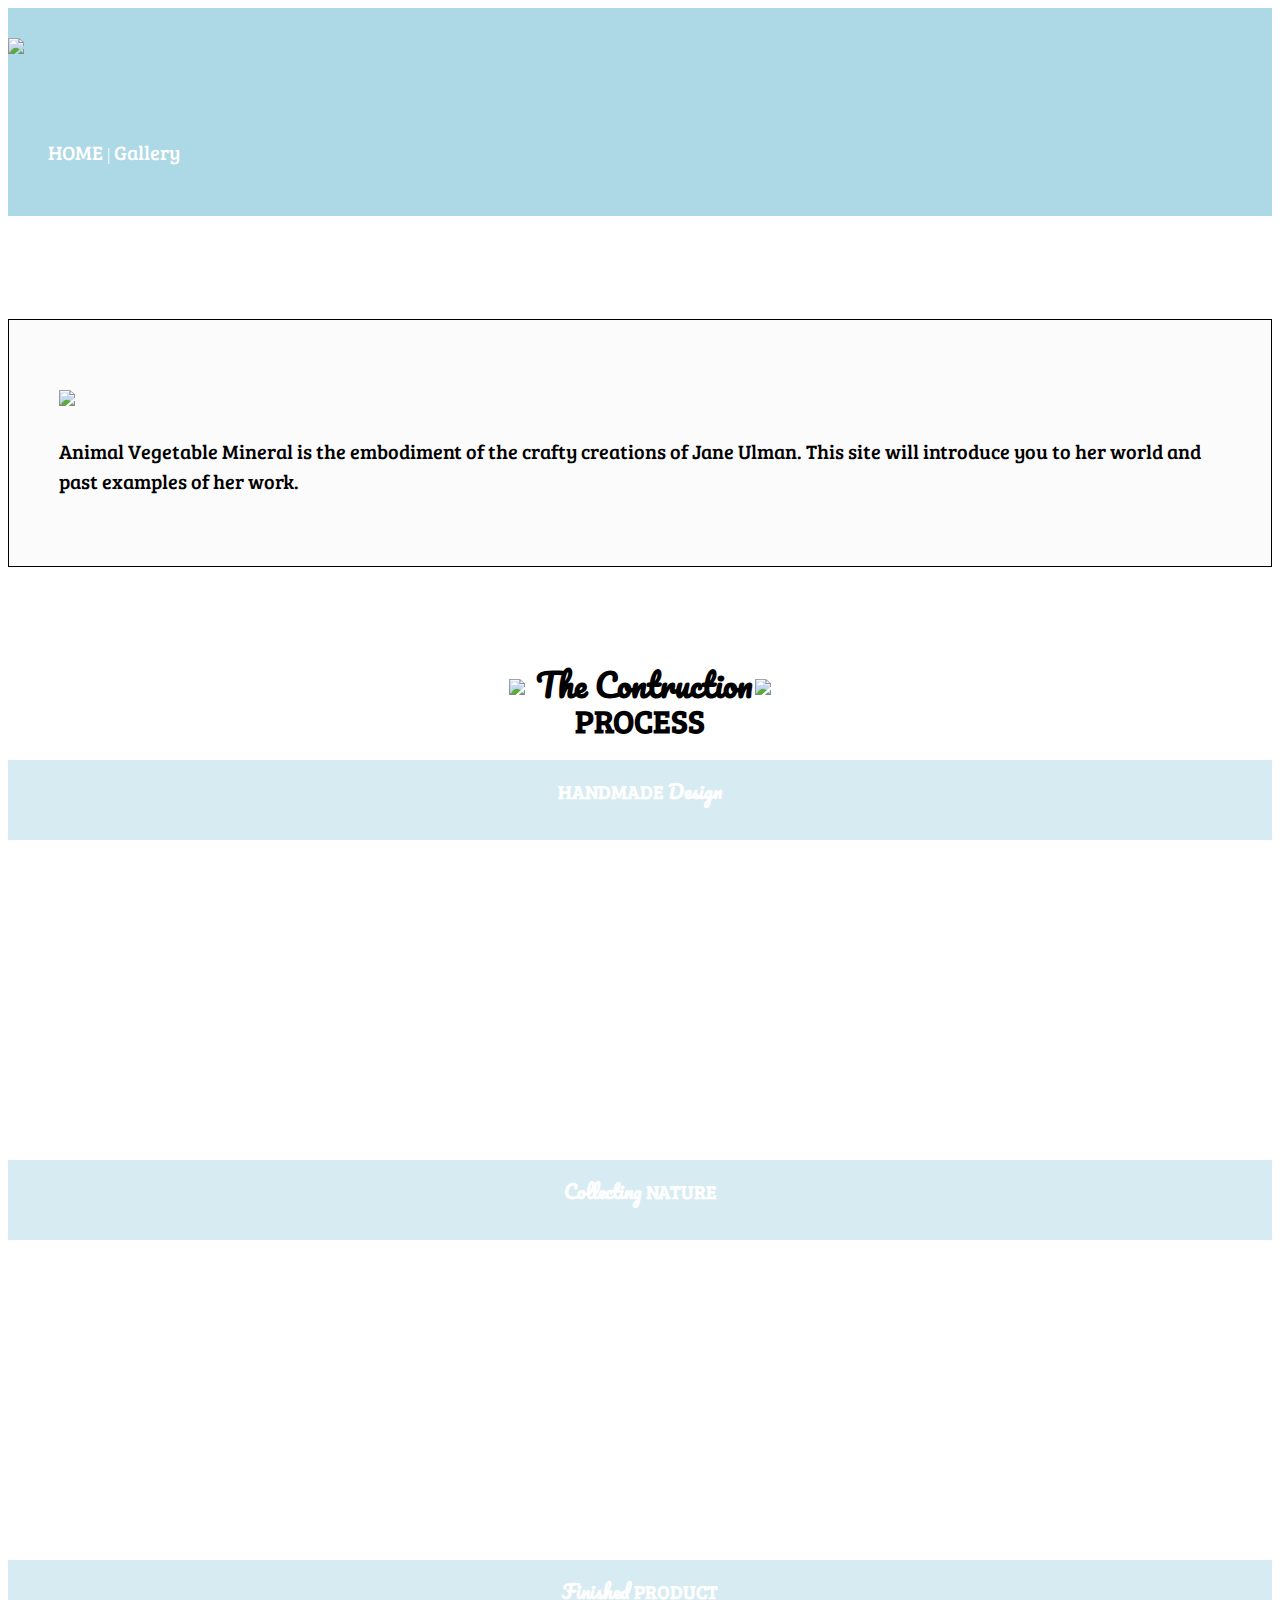
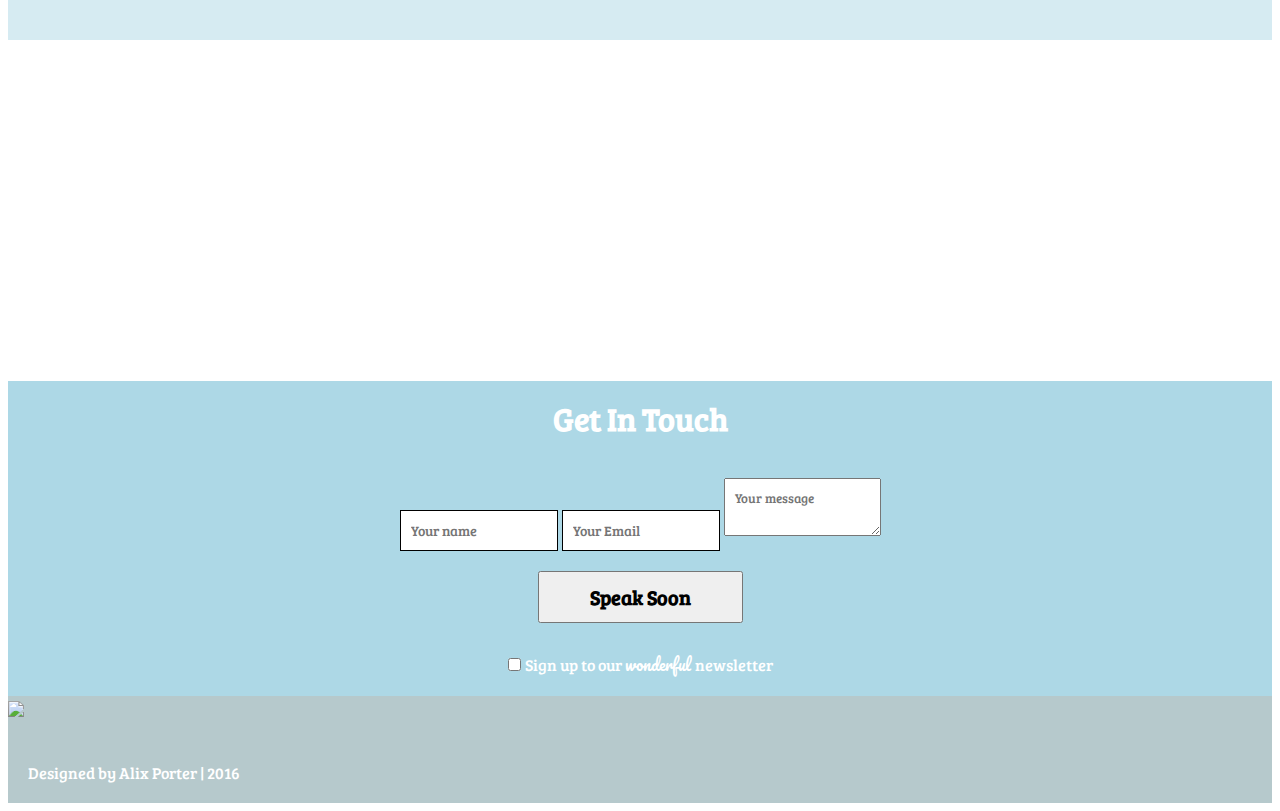
==== index.html @ ff23a639 "github changes" ====
<!doctype html>
<html>
	<head>
		<title>Animal Vegetable Mineral</title>

		<link rel="stylesheet" href="css/reset.css">
		<link rel="stylesheet" href="css/normalize.css">
		<link rel="stylesheet" href="css/bootstrap.css">
		<link href="http://fonts.googleapis.com/css?family=Bree+Serif|Pacifico" rel="stylesheet">
		<link rel="stylesheet" href="css/avm.css">
		<script src="http://ajax.googleapis.com/ajax/libs/jquery/2.2.4/jquery.min.js"></script>
		<script src="js/avm.js" type="text/javascript"></script>
	</head>
	<body>
		<header>
			<div class="container">
				<div class="row">
					<div class="col-sm-6">
						<img id="logo" src="images/logo-retina-light.png">
					</div>
					<div class="col-sm-3 col-sm-offset-3">
						<nav>
							<ul>
								<li class="capital"><a href="#">HOME</a></li>
								<span id="line">|</span>
								<li class="capital"><a href="AVMpage2.html">Gallery</a></li>
							</ul>
						</nav>
					</div>
				</div>
			</div>
		</header>
		<section id="randompic" onload="Randomize" class="clearfix">
			<div class="row">
				<div class="col-md-4 col-md-offset-7">
		 			<aside>
						<p id="profile">
							<img class="bauble1" src="images/fav1.png">
							<br>
							Animal Vegetable Mineral is the embodiment of the crafty creations of Jane Ulman. This site will introduce you to her world and past examples of her work.
						</p>
					</aside>
				</div>
			</div>
		</section>
		<section class="container" id="process">
			<h1><img class="bauble2" src="images/fav1.png"><span class="pacifico"> The Contruction</span><img class="bauble2" src="images/fav1.png"><br>PROCESS</h1>
		<div class="row">	
			<div class="col-xs-12 col-sm-4">
				<div class="construction state" id="handmade">
					<h3><span class="bree">HANDMADE</span><span class="pacifico"> Design</span></h3>
					<p class="state-full bree">All of the works displayed on this site are meticulously handmade by Jane.</p>
				</div>
			</div>
			<div class="col-xs-12 col-sm-4">
				<div class="construction state" id="collect">
					<h3><span class="pacifico">Collecting</span> <span class="bree">NATURE</span></h3>
					<p class="state-full bree">Hours are spent collecting and sorting the hoard of Australian native materials, extravagant ribbons and endless beads to establish the building blocks of each considered piece.</p>
				</div>
			</div>
			<div class="col-xs-12 col-sm-4">
				<div class="construction state" id="finished">
					<h3><span class="pacifico">Finished</span> <span class="bree">PRODUCT</span></h3>
					<p class="state-full bree">Many more hours are then spent constructing the works before the finished product comes to fruition.</p>
				</div>
			</div>
		</div>
		</section>
		<section id="contactform" class="clearfix color">
			<div class="container">
				<h1 class="bree" id="getintouch">Get In Touch</h1>
				<div class="row">
					<div class="col-md-6 col-md-offset-3"
						<form class="form-group" id="inputform" method="post" action="https://formspree.io/alixporter26@gmail.com">
							<input class="form-control bree" type="name" name="name" placeholder="Your name">
							<input class="form-control bree" type="email" required name="email" placeholder="Your Email">
							<textarea id="message" class="form-control bree" type="message" name="message" placeholder="Your message"></textarea>
							<br>
							<button type="submit" class="bree" id="submitform">Speak Soon</button>
							<div class="checkbox">
  								<label>
    								<input id="newsletter" type="checkbox" value="">
    								<span class="bree">Sign up to our <span class="pacifico">wonderful<span> <span class="bree">newsletter<span>
    							</label>
							</div>
						</form>
					</div>
				</div>
			</div>
		</section>
		<footer>
			<section class="container">
				<div class="row">
					<div class="col-xs-2">
						<img id="alixlogo" src="images/alixlogo.png">
					</div>
					<div clas="col-xs-2">
						<p class="bree" id="designedby">Designed by Alix Porter <span id="line">|</span> 2016</p>
					</div>
				</div>
			</section>
		</footer>
	</body>
</html>
---- css/avm.css ----
/*Box Model Hack*/
* {
     -moz-box-sizing: border-box; /* Firexfox */
     -webkit-box-sizing: border-box; /* Safari/Chrome/iOS/Android */
     box-sizing: border-box; /* IE */
}

/*Clear Fix Hack*/
.clearfix:before, .clearfix:after {
    content: " ";
    display: block;
} 
.clearfix:after {
    clear: both;
}
header {
	background-color: #ADD8E6;
	border-bottom: 3px solid #FFF;
}
.row{
	width: 100%;
	margin-left: 0px;
	margin-right: 0px;

/*	Need to look into this as it does not look centered*/
}
ul {
	margin: 50px 0;
	width: 100%;
}
#logo {
	width: 100%;
	max-width: 408px;
	margin: 30px auto;
}
li {
	display: inline-block;
}
a {
	text-decoration: none;
	color: white;
	font-family: 'Bree Serif', serif;
	font-size: 20px;
}
a:hover {
	text-decoration: none;
	color: #B6C9CC;
}
#line {
	color: white;
}
#randompic {
	background-size: cover;
	background-position: center;
}
aside {
	border: 1px solid;
	width: 100%;
	padding: 50px;
	background: rgba(250,250,250,0.7);
	margin: 100px 0;
}
#profile {
	font-family: 'Bree Serif', serif;
	font-size: 20px;
	line-height: 150%;
}
h1 {
	text-align: center;
	font-family: 'Bree Serif', serif;
	line-height: 110%;
}
.bauble1 {
	display: block;
	margin: auto;
}
.bauble2 {
	padding: 3px;
}
.pacifico {
	font-family: 'Pacifico', cursive;
}
.bree {
	font-family: 'Bree Serif', serif;
}
#handmade {
	background-image: url('../images/tblleft.jpg');
}
#collect {
	background-image: url('../images/flowleft.jpg');
}
#finished {
	background-image: url('../images/wreathleft.jpg');
}
.construction {
	height: 400px;
	width: 100%;
	background-size: cover;
}
.state, .state-full { 
	cursor: pointer; 
}
.state-full { 
	display: none; 
	color: #FFF;
	background-color: rgba(0,0,0,0.5);
	margin: 0;
	height: 110px;
	padding: 20px;
}
#contactform {
	background-color: #ADD8E6;
	clear: both;
	margin: 10px 0 0 0;
	text-align: center;
}
#getintouch {
	color: #FFF;
	clear: both;
	padding: 20px;
}
h3 {
	color: #FFF;
	text-align: center;
	background-color: rgba(173,216,230,0.5);
	margin: 0;
	height: 80px;
	padding: 15px 0 5px 0;
}
input  {
  border: 1px solid;
  padding: 10px;
  font-size: 14px;
  margin: 10px 0;
 }
 #inputform {
 	text-align: center;
 	display: block;
 	position: center;
 }
 #submitform {
 	font-size: 20px;
	font-weight: bold;
	padding: 10px 50px;
	position: center;
	margin: 10px;
}
.form-control {
	padding: 10px;
}
.checkbox {
	margin-top: 0;
	margin-bottom: 0;
	padding: 15px;
	color: #FFF;
}
footer {
	background: #B6C9CC;
	margin-top: 0;
}
#alixlogo {
	width: 100%;
	max-width: 107px;
	max-height: 107px;
	margin: 5px 0;
}
#designedby {
	color: #FFF;
	padding: 20px;
	margin-bottom: 0;
}


.AVMgallery {
	margin-top: 15px;
	margin-bottom: 15px;
	height: 250px;
	background-size: cover;
	background-position: center;
	width: 100%
}
#biggalleryone {
	background-position: top;
}
#biggallerytwo {
	background-position: center;
}
#biggallerythree {
	background-position: bottom;
}
.biggallery {
	height: 210px;
}
#galleryone {
	background-image: url(../images/DSC6355pics.jpg)
}
#gallerytwo {
	background-image: url(../images/DSC6381pics.jpg);
}
#gallerythree {
	background-image: url(../images/DSC6357pics.jpg);
}
#galleryfour {
	background-image: url(../images/DSC6421pics.jpg);
}
#galleryfive {
	background-image: url(../images/DSC6391pics.jpg);
}
#gallerysix {
	background-image: url(../images/DSC6439pics.jpg);
}
#galleryseven {
	background-image: url(../images/DSC6363pics.jpg);
}
#galleryeight {
	background-image: url(../images/DSC6377pics.jpg);
}
#gallerynine {
	background-image: url(../images/DSC6361pics.jpg);
}
#galleryten {
	background-image: url(../images/DSC6358pics.jpg);
}
#galleryeleven {
	background-image: url(../images/DSC6376pics.jpg);
}
#gallerytwelve {
	background-image: url(../images/DSC6367pics.jpg);
}
.grow {
	z-index: 1 !important;
	position: relative;
}
.grow:hover {
    transform: scale(1.3);
    z-index: 999 !important;
    position: absolute;
    border: solid 6px #FFF;
}
  .featherlight .featherlight-image {
    max-height: 60vh !important;
    width: auto !important;
  }
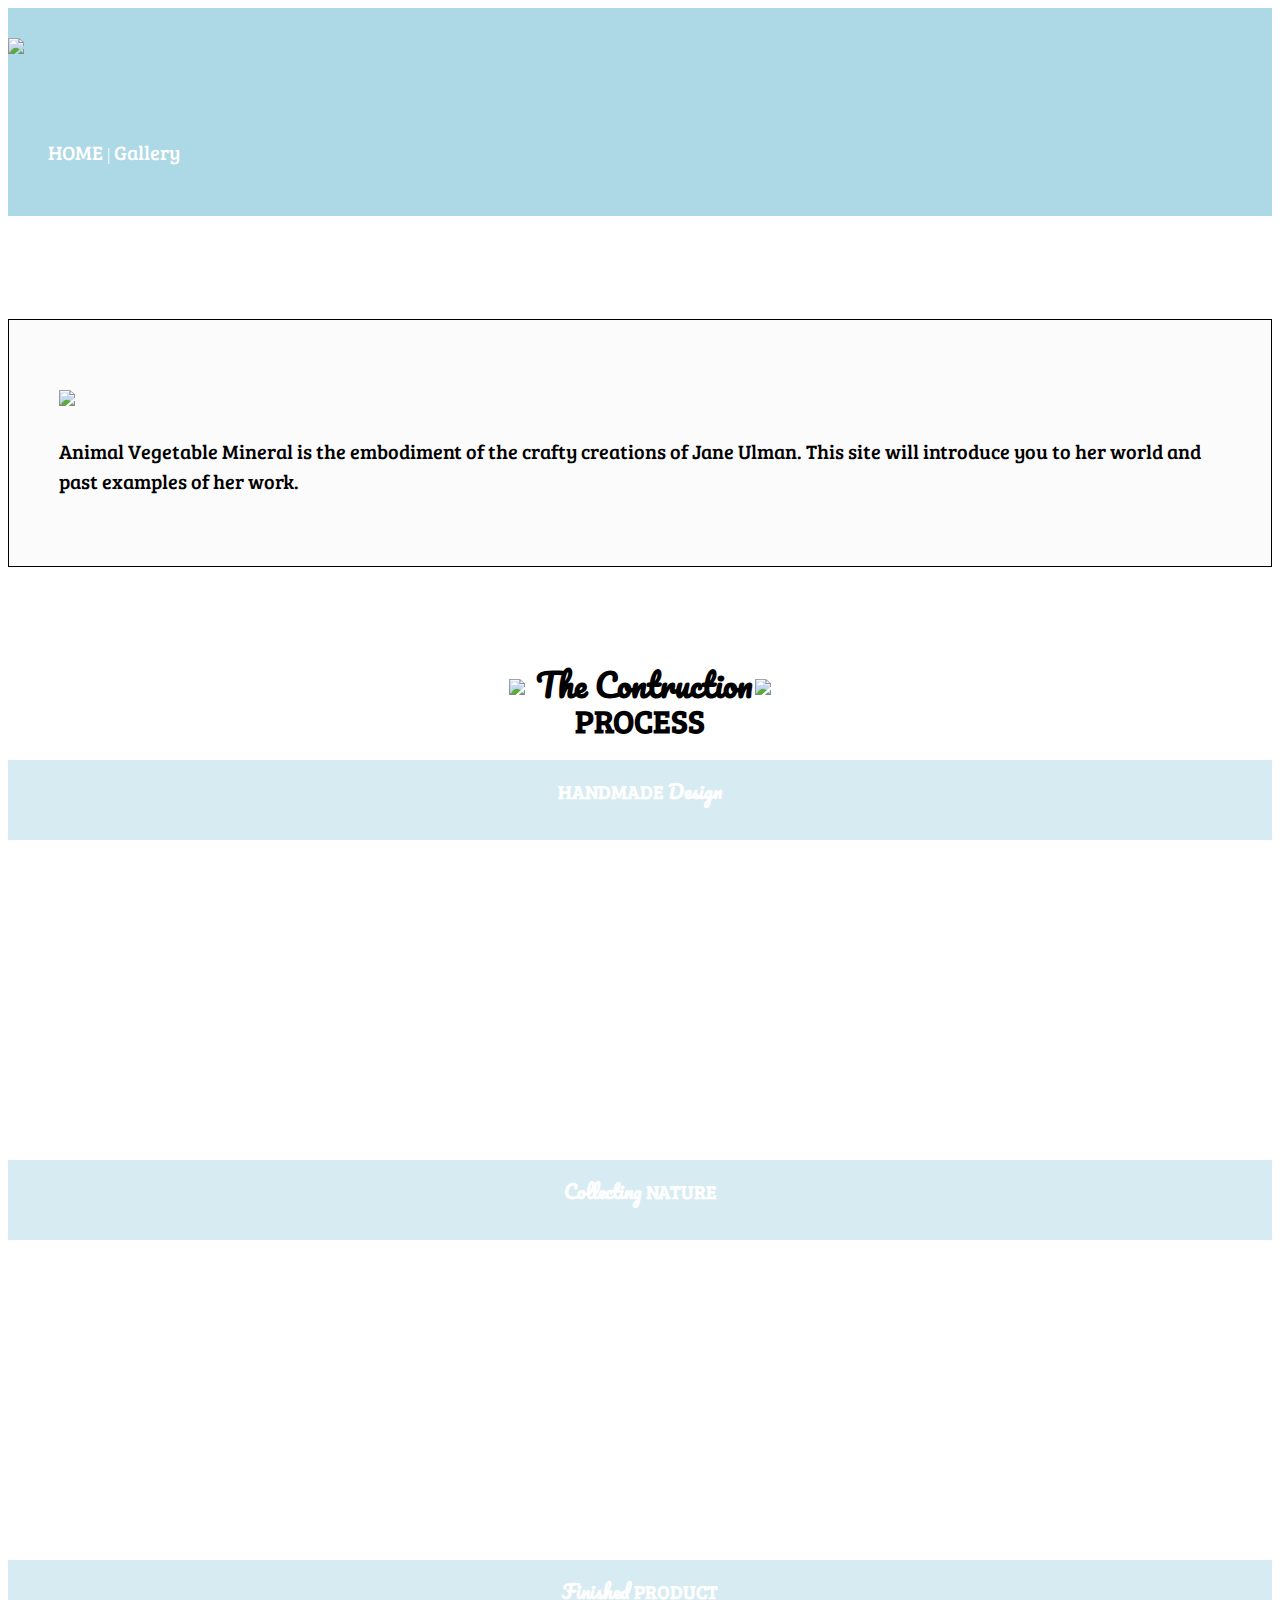
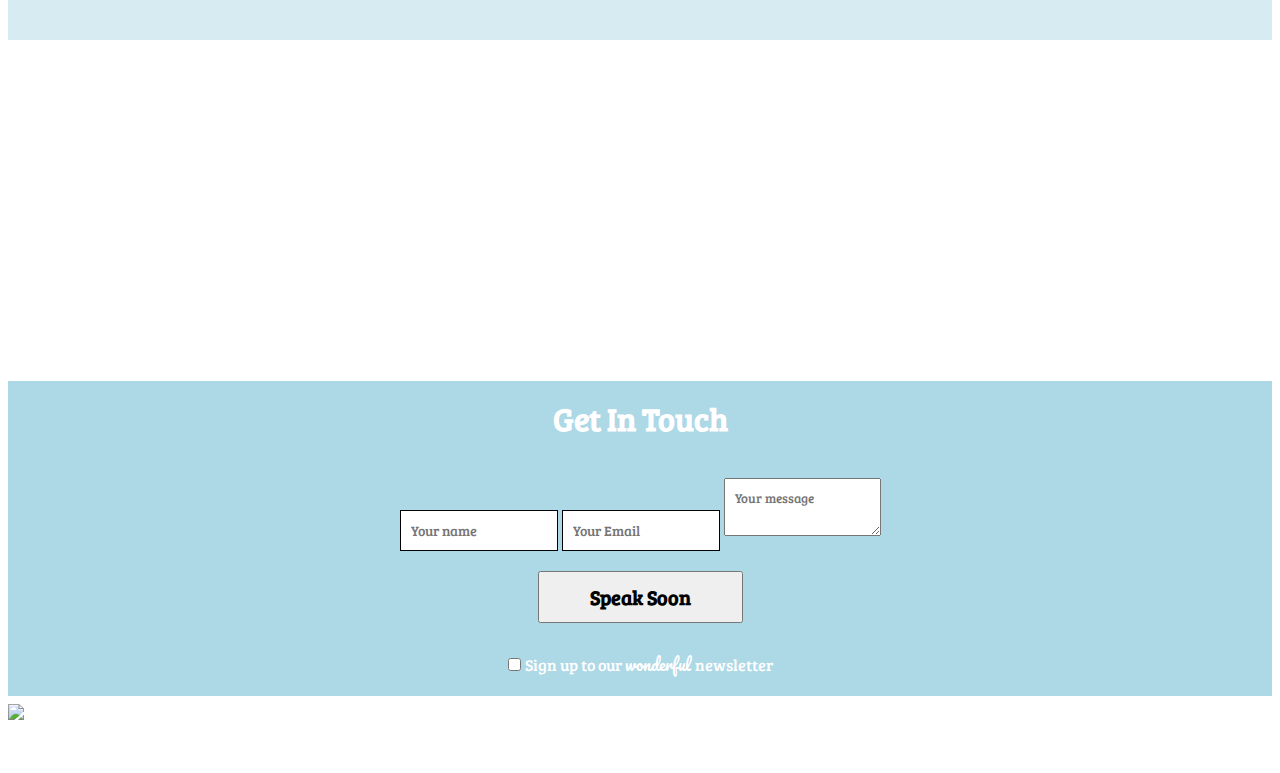
==== commit b01160e3: "final edit" ====
--- a/index.html
+++ b/index.html
@@ -2,27 +2,28 @@
 <html>
 	<head>
 		<title>Animal Vegetable Mineral</title>
-
+		
+		<meta name="viewport" content="width=device-width, initial-scale=1">
 		<link rel="stylesheet" href="css/reset.css">
 		<link rel="stylesheet" href="css/normalize.css">
 		<link rel="stylesheet" href="css/bootstrap.css">
-		<link href="http://fonts.googleapis.com/css?family=Bree+Serif|Pacifico" rel="stylesheet">
+		<link href="https://fonts.googleapis.com/css?family=Bree+Serif|Pacifico" rel="stylesheet">
 		<link rel="stylesheet" href="css/avm.css">
-		<script src="http://ajax.googleapis.com/ajax/libs/jquery/2.2.4/jquery.min.js"></script>
+		<script src="https://ajax.googleapis.com/ajax/libs/jquery/2.2.4/jquery.min.js"></script>
 		<script src="js/avm.js" type="text/javascript"></script>
 	</head>
 	<body>
 		<header>
 			<div class="container">
 				<div class="row">
-					<div class="col-sm-6">
+					<div class="col-sm-5">
 						<img id="logo" src="images/logo-retina-light.png">
 					</div>
-					<div class="col-sm-3 col-sm-offset-3">
+					<div class="col-sm-4 col-sm-offset-3">
 						<nav>
 							<ul>
 								<li class="capital"><a href="#">HOME</a></li>
-								<span id="line">|</span>
+								<li><span id="line">|</span></li>
 								<li class="capital"><a href="AVMpage2.html">Gallery</a></li>
 							</ul>
 						</nav>
@@ -70,18 +71,19 @@
 			<div class="container">
 				<h1 class="bree" id="getintouch">Get In Touch</h1>
 				<div class="row">
-					<div class="col-md-6 col-md-offset-3"
-						<form class="form-group" id="inputform" method="post" action="https://formspree.io/alixporter26@gmail.com">
+					<div class="col-md-6 col-md-offset-3">
+						<form class="form-group" id="inputform" method="post" action="https://formspree.io/alixporter26@gmail.com" target="_blank">
 							<input class="form-control bree" type="name" name="name" placeholder="Your name">
 							<input class="form-control bree" type="email" required name="email" placeholder="Your Email">
 							<textarea id="message" class="form-control bree" type="message" name="message" placeholder="Your message"></textarea>
 							<br>
-							<button type="submit" class="bree" id="submitform">Speak Soon</button>
+							<button type="submit" value="submit" class="bree" id="submitform">Speak Soon</button>
 							<div class="checkbox">
   								<label>
     								<input id="newsletter" type="checkbox" value="">
-    								<span class="bree">Sign up to our <span class="pacifico">wonderful<span> <span class="bree">newsletter<span>
+    								<span class="bree">Sign up to our </span><span class="pacifico">wonderful</span> <span class="bree">newsletter</span>
     							</label>
+    						
 							</div>
 						</form>
 					</div>
@@ -90,14 +92,12 @@
 		</section>
 		<footer>
 			<section class="container">
-				<div class="row">
-					<div class="col-xs-2">
+					<div>
 						<img id="alixlogo" src="images/alixlogo.png">
 					</div>
-					<div clas="col-xs-2">
+					<div>
 						<p class="bree" id="designedby">Designed by Alix Porter <span id="line">|</span> 2016</p>
 					</div>
-				</div>
 			</section>
 		</footer>
 	</body>
--- a/css/avm.css
+++ b/css/avm.css
@@ -45,6 +45,21 @@
 a:hover {
 	text-decoration: none;
 	color: #B6C9CC;
+}
+@media (max-width : 768px) {
+	ul {
+		margin-top: 10px;
+		margin-bottom: 15px;
+	}
+	#logo {
+		margin-bottom: 0px;
+	}
+	#handmade {
+		margin-bottom: 10px;
+	}
+	#collect {
+		margin-bottom: 10px;
+	}
 }
 #line {
 	color: white;
@@ -160,14 +175,16 @@
 }
 #alixlogo {
 	width: 100%;
-	max-width: 107px;
-	max-height: 107px;
-	margin: 5px 0;
+	max-width: 53.5px;
+	max-height: 53.5px;
+	margin: 8px 0;
+	float: left;
 }
 #designedby {
 	color: #FFF;
 	padding: 20px;
 	margin-bottom: 0;
+	float: left;
 }
 
 
@@ -190,6 +207,7 @@
 }
 .biggallery {
 	height: 210px;
+	margin-bottom: 5px;
 }
 #galleryone {
 	background-image: url(../images/DSC6355pics.jpg)
@@ -227,17 +245,19 @@
 #gallerytwelve {
 	background-image: url(../images/DSC6367pics.jpg);
 }
-.grow {
-	z-index: 1 !important;
-	position: relative;
-}
-.grow:hover {
-    transform: scale(1.3);
-    z-index: 999 !important;
-    position: absolute;
-    border: solid 6px #FFF;
-}
-  .featherlight .featherlight-image {
-    max-height: 60vh !important;
-    width: auto !important;
-  }+@media (min-width : 768px) {
+	.grow {
+		z-index: 1 !important;
+		position: relative;
+	}
+	.grow:hover {
+		transform: scale(1.3);
+		z-index: 999 !important;
+		position: absolute;
+		border: solid 6px #FFF;
+	}
+  	.featherlight .featherlight-image {
+    	max-height: 60vh !important;
+    	width: auto !important;
+  	}
+ }